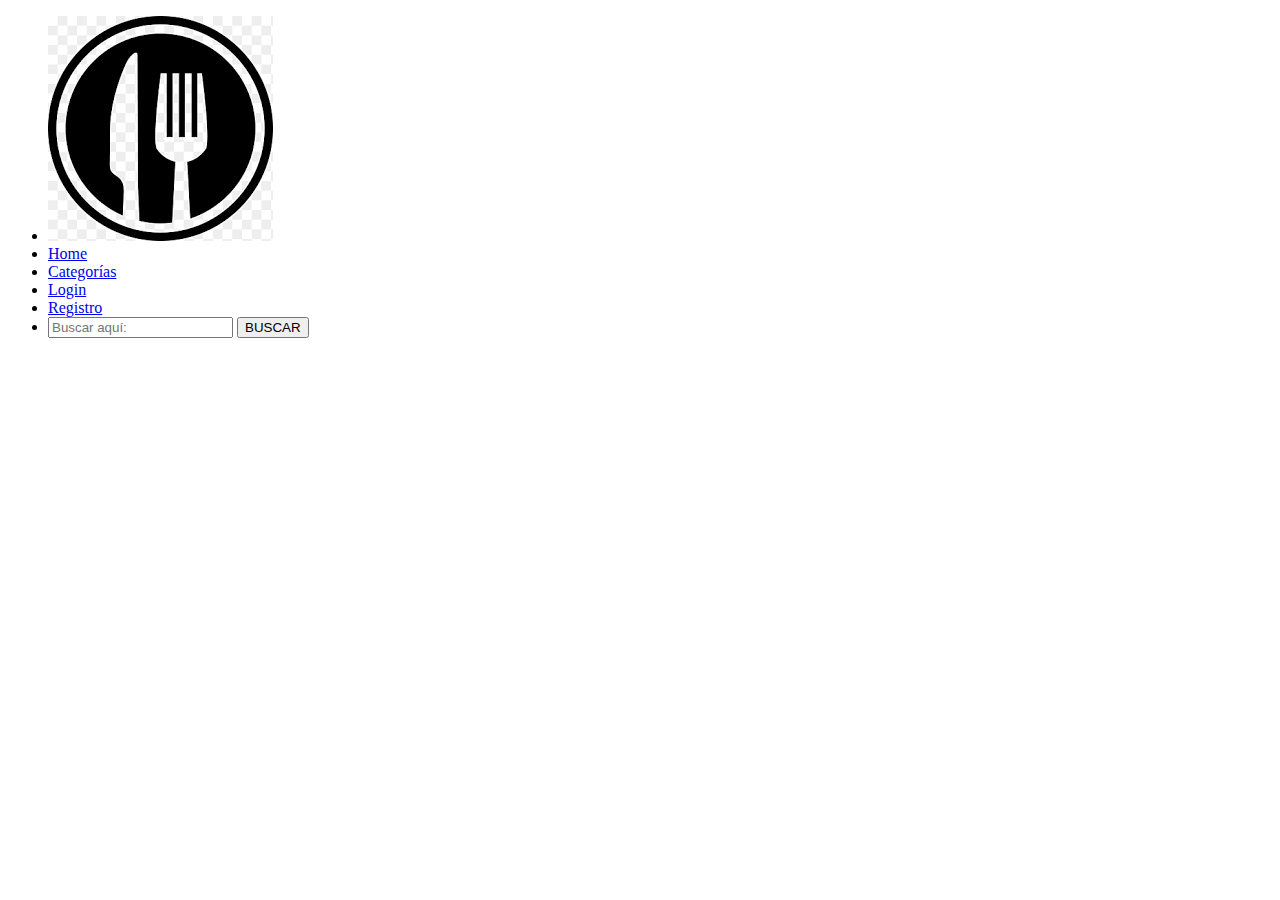
==== busqueda.html @ b0363a05 "Armado buscador js y html" ====
<!DOCTYPE html>
<html lang="en">
<head>
    <meta charset="UTF-8">
    <meta name="viewport" content="width=device-width, initial-scale=1.0">
    <title>buscador</title>
</head>
<body>
    <header>
        <div id="contenedor_nav">
            
            <nav class="navbar">
                <ul>
                    <li><img src="./img/download.png" alt="" class="logo"></li>
                    <li><a href="./index.html">Home</a></li>
                    <li><a href="#">Categorías</a></li>
                    <li><a href="./login.html">Login</a></li>
                    <li><a href="./register.html">Registro</a></li>
                    <li><form action="./busqueda.html" method="get">
                        <input type="text" name="buscador" placeholder="Buscar aquí: ">
                        <button type="submit" class="boton">BUSCAR</button>
                    </form></li>
                  
                 </ul>
            </nav>
        </div>
    </header>
    <main>
        <section 
        class="buscador_comidas">
        </section>
    </main>
    <script src="./js/buscador.js"></script>
</body>
</html>
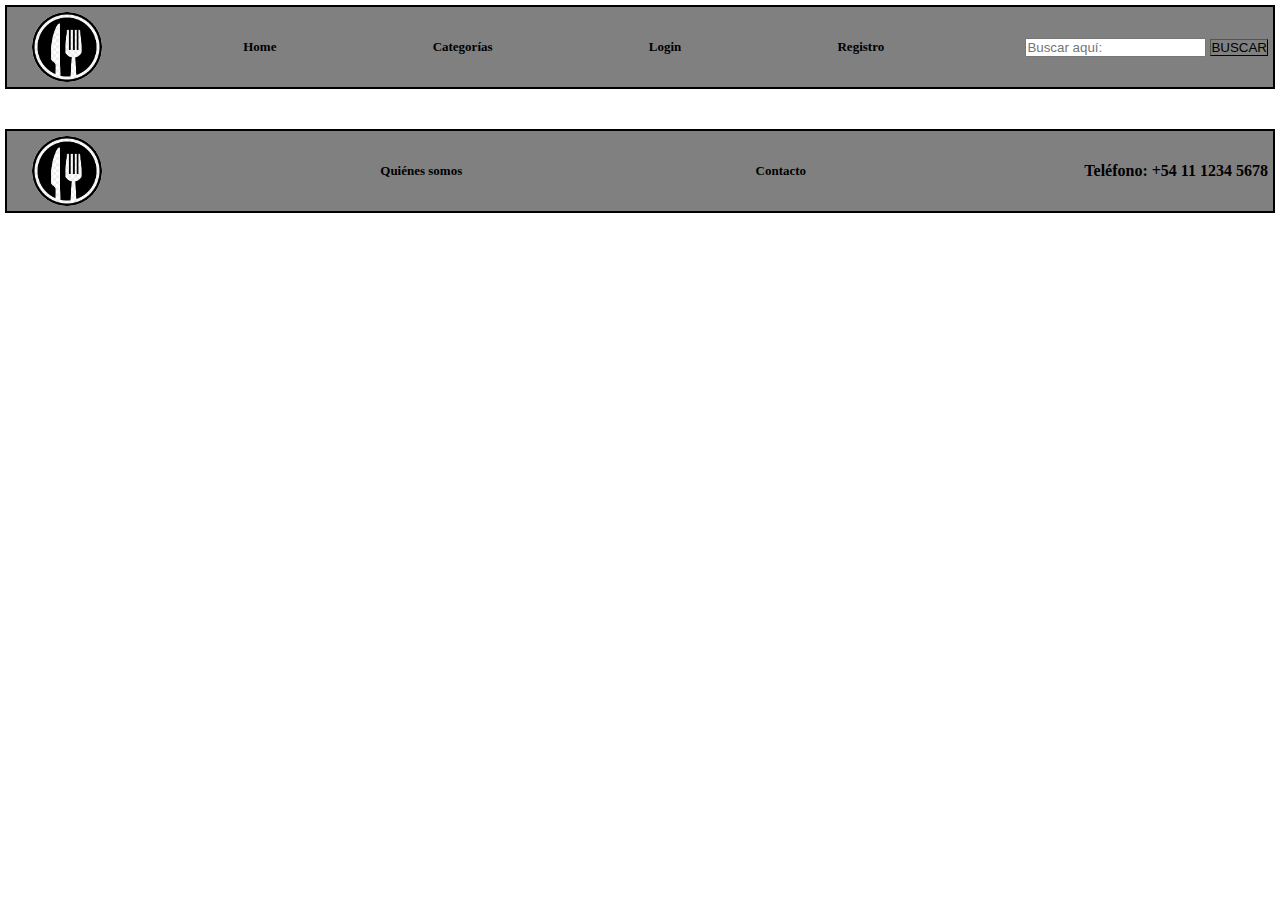
==== commit bcb8806d: "Estilos de index y buscador" ====
--- a/busqueda.html
+++ b/busqueda.html
@@ -4,6 +4,7 @@
     <meta charset="UTF-8">
     <meta name="viewport" content="width=device-width, initial-scale=1.0">
     <title>buscador</title>
+    <link rel="stylesheet" href="./css/styles.css">
 </head>
 <body>
     <header>
@@ -27,9 +28,21 @@
     </header>
     <main>
         <section 
-        class="buscador_comidas">
+        class= "buscador_comidas lista_recetas">
         </section>
     </main>
+    <footer>
+        <div id="contenedor_footer">
+            <nav class="footer_navbar">
+                <ul>
+                    <li><img src="./img/download.png" alt="Logo" class="logo"></li>
+                    <li><a href="#">Quiénes somos</a></li>
+                    <li><a href="#">Contacto</a></li>
+                    <li><span>Teléfono: +54 11 1234 5678</span></li>
+                </ul>
+            </nav>
+        </div>
+    </footer>
     <script src="./js/buscador.js"></script>
 </body>
 </html>--- a/css/styles.css
+++ b/css/styles.css
@@ -0,0 +1,150 @@
+* {
+    box-sizing: border-box;
+    margin: 0;
+    padding: 0;
+    text-decoration: none;
+}
+
+#contenedor_nav, #contenedor_footer {
+    border: 2px solid black;
+    margin: 5px;
+    padding: 5px;
+    background-color: gray;
+}
+
+.logo {
+    width: 70px;
+    height: 70px;
+    border-radius: 50%;
+}
+
+.navbar, .footer_navbar {
+    display: flex;
+    justify-content: space-between;
+}
+
+.navbar ul, .footer_navbar ul {
+    display: flex;
+    list-style-type: none;
+    justify-content: space-between;
+    width: 100%;
+    background-color: gray;
+}
+
+.navbar ul li, .footer_navbar ul li {
+    display: flex;
+    align-items: center;
+    font-weight: bold;
+    margin-left: 20px;
+    color: black;
+}
+
+.navbar ul li a, .footer_navbar ul li a {
+    font-size: 13px;
+    padding: 15px;
+    color: black;
+}
+
+.boton {
+    background-color: gray;
+    border-width: 1px;
+}
+
+.body {
+    margin: 0;
+    padding: 0;
+    background-color: grey;
+    display: flex;
+    justify-content: center;
+    align-items: center;
+    font-family: Arial, sans-serif;
+    flex-wrap: wrap;
+    flex-direction: column;
+}
+
+.container {
+    display: flex;
+    justify-content: space-around;
+    background-color: white;
+    padding: 30px;
+    border-radius: 10px;
+    max-width: 500px;
+    width: 100%;
+    flex-direction: column;
+}
+
+.regis {
+    text-align: center;
+    color: black;
+    font-size: 24px;
+    margin-bottom: 20px;
+}
+
+.form-group, .consultas {
+    margin-bottom: 20px;
+}
+
+.preguntar {
+    width: 100%;
+    padding: 10px;
+}
+
+.invalid-feedback {
+    color: red;
+    font-size: 14px;
+    margin-top: 5px;
+}
+
+.btn-btn-success {
+    width: 100%;
+    padding: 12px;
+    background-color: black;
+    color: white;
+    border-radius: 5px;
+    font-size: 16px;
+}
+
+.lista_recetas {
+    display: flex;
+    flex-wrap: wrap;
+    justify-content: center;
+    margin: 20px;
+}
+
+.lista_recetas article {
+    border-radius: 10px;
+    max-width: 300px;
+    width: 100%;
+    padding: 15px;
+    text-align: center;
+}
+
+.lista_recetas img {
+    width: 100%;
+    border-radius: 8px;
+    margin-bottom: 10px;
+}
+
+.lista_recetas h2 {
+    font-size: 18px;
+    margin-bottom: 10px;
+}
+
+.lista_recetas p {
+    font-size: 14px;
+    margin-bottom: 15px;
+}
+
+.lista_recetas a {
+    display: inline-block;
+    padding: 10px 20px;
+    background-color: green;
+    color: white;
+    border-radius: 5px;
+    font-size: 14px;
+}
+
+#cargar-mas {
+    display: block;
+    margin: 20px auto;
+}
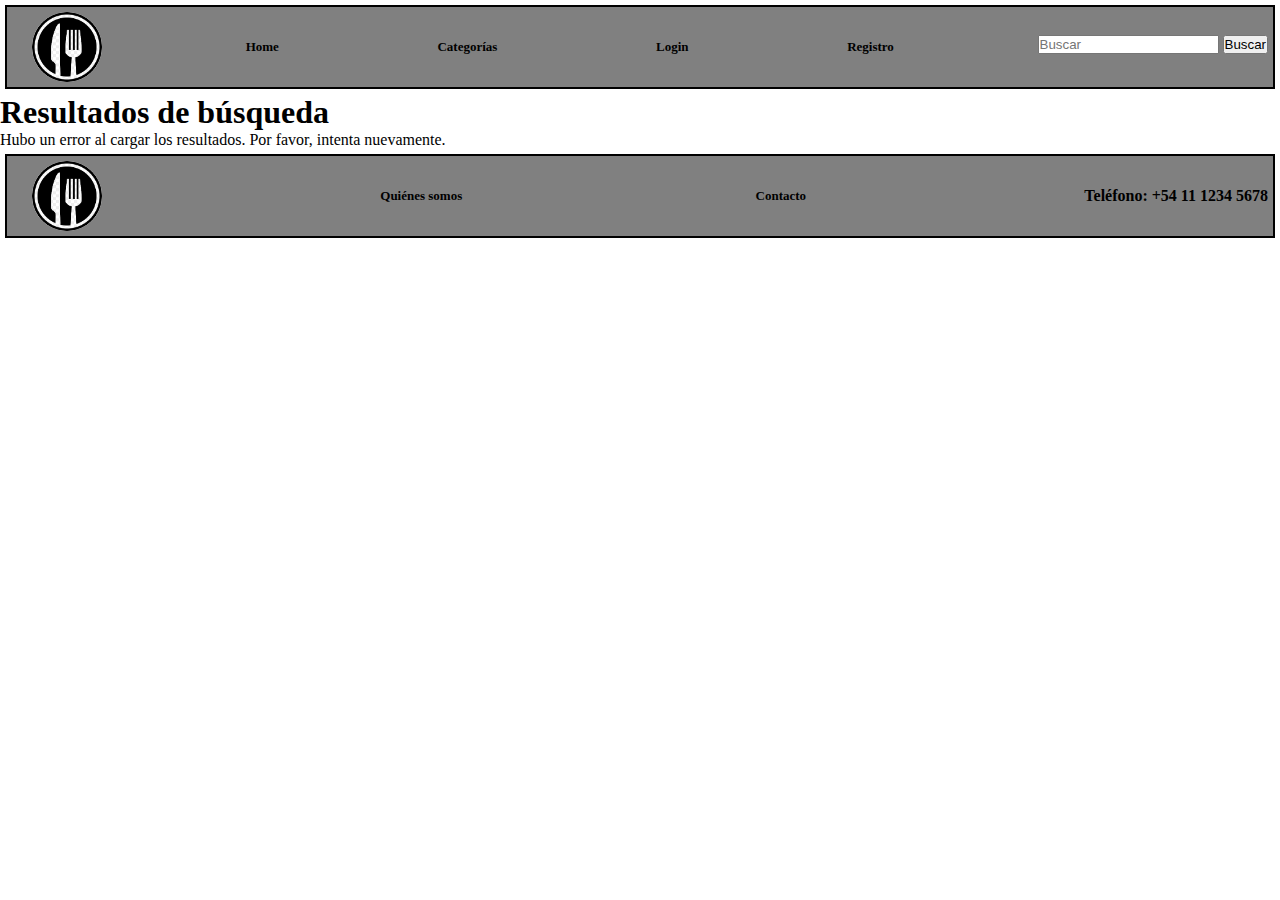
==== commit efecd60a: "Termine el trabajo" ====
--- a/busqueda.html
+++ b/busqueda.html
@@ -4,7 +4,7 @@
     <meta charset="UTF-8">
     <meta name="viewport" content="width=device-width, initial-scale=1.0">
     <title>buscador</title>
-    <link rel="stylesheet" href="./css/styles.css">
+    <link rel="stylesheet" href="css/styles.css">
 </head>
 <body>
     <header>
@@ -17,19 +17,27 @@
                     <li><a href="#">Categorías</a></li>
                     <li><a href="./login.html">Login</a></li>
                     <li><a href="./register.html">Registro</a></li>
-                    <li><form action="./busqueda.html" method="get">
-                        <input type="text" name="buscador" placeholder="Buscar aquí: ">
-                        <button type="submit" class="boton">BUSCAR</button>
-                    </form></li>
+                    <li> <section class="search-container">
+
+                        <form class="buscador" action="./busqueda.html" method="get">
+                            <input class="b" type="text" name="q" placeholder="Buscar">
+                            <button class="btn" type="submit">Buscar</button>
+                            <div class="invalid-feedback"></div>
+                        </form>
+                
+                    </section>
+        </li>
                   
                  </ul>
             </nav>
         </div>
     </header>
     <main>
-        <section 
-        class= "buscador_comidas lista_recetas">
-        </section>
+        <h1 class="tituloResult">Resultados de búsqueda</h1>
+        <p id="search-term"></p> 
+
+        <div class="result-title"></div>
+        <section class="result" id="results-container"></section> 
     </main>
     <footer>
         <div id="contenedor_footer">
--- a/css/styles.css
+++ b/css/styles.css
@@ -1,4 +1,6 @@
-* {
+
+
+ * {
     box-sizing: border-box;
     margin: 0;
     padding: 0;
@@ -45,10 +47,7 @@
     color: black;
 }
 
-.boton {
-    background-color: gray;
-    border-width: 1px;
-}
+
 
 .body {
     margin: 0;
@@ -148,3 +147,235 @@
     display: block;
     margin: 20px auto;
 }
+
+
+.boton {
+    background-color: green;
+    color: white;
+    border: none;
+    padding: 8px 15px;
+    border-radius: 5px;
+    font-size: 14px;
+}
+
+.boton:hover {
+    background-color: green;
+}
+
+
+.recetas_categorias {
+    max-width: 900px;
+    margin: 20px auto;
+    padding: 20px;
+    display: flex;
+    flex-wrap: wrap;
+    justify-content: space-around;
+    gap: 20px;
+}
+
+
+.categorias-item {
+    background-color: white;
+    border-radius: 8px;
+    padding: 15px;
+    text-align: center;
+}
+
+
+
+.categorias-item a {
+    text-decoration: none;
+    color: green;
+    font-size: 18px;
+    display: block;
+    margin: 10px ;
+}
+
+.categorias-item a:hover {
+    color: green;
+}
+
+
+.nombre_categorias {
+    text-align: center;
+    font-size: 24px;
+    margin: 20px 0;
+    color: black;
+}
+
+
+
+
+#detalle-receta {
+    max-width: 800px;
+    margin: 30px auto;
+    padding: 20px;
+    background-color: white;
+    border: 1px solid grey;
+    border-radius: 8px;
+    box-shadow: 0 2px 8px rgba(0, 0, 0, 0.1);
+}
+
+
+.nombre_receta {
+    font-size: 24px;
+    color: green;
+    margin-bottom: 20px;
+    text-align: center;
+
+}
+
+.foto_receta {
+    max-width: 60%;
+    max-height: 400px;
+    height: auto;
+    border-radius: 8px;
+    margin-bottom: 20px;
+    display: block;
+    margin-left: auto;
+    margin-right: auto;
+}
+
+
+.instrucciones_receta {
+    m
+    font-size: 16px;
+    text-align: justify;
+    margin: 20px 0px;
+    color: black;
+}
+
+
+.tiempo_coccion {
+    font-size: 16px;
+    color: black;
+    margin-bottom: 20px 0px;
+    text-align: justify;
+
+}
+
+
+.lista_categorias {
+    display: flex;
+    flex-wrap: wrap;
+    justify-content: center;
+    gap: 15px;
+    margin: 20px;
+    padding: 0;
+}
+
+
+.lista_categorias article {
+    width: 280px;
+    border: 1px solid grey;
+    border-radius: 5px;
+    padding: 10px;
+    background-color: white;
+    text-align: center;
+}
+
+
+.lista_categorias img {
+    width: 100%;
+    height: auto;
+    border-radius: 5px;
+    margin-bottom: 10px;
+}
+
+
+.lista_categorias h3 {
+    font-size: 18px;
+    color: black;
+    margin-bottom: 5px;
+}
+
+
+.lista_categorias p {
+    font-size: 14px;
+    color: black;
+    margin-bottom: 10px;
+}
+
+
+.lista_categorias a {
+    display: inline-block;
+    padding: 10px 15px;
+    background-color: green;
+    color: white;
+    font-size: 14px;
+    border-radius: 5px;
+    text-decoration: none;
+    text-align: center;
+}
+
+.lista_categorias a:hover {
+    background-color: green
+    ;
+}
+
+
+.titulo_categorias {
+    text-align: center;
+    font-size: 24px;
+    margin: 20px 0;
+    color: black;
+}
+
+/* Estilo para la lista de categorías */
+.lista_categorias {
+    display: flex;
+    flex-wrap: wrap;
+    justify-content: center;
+    margin: 20px;
+    padding: 0;
+}
+
+
+.lista_categorias article {
+    width: 280px;
+    border: 1px solid grey;
+    border-radius: 5px;
+    padding: 10px;
+    background-color: white;
+    margin: 10px; /* Espaciado entre artículos */
+    text-align: center;
+}
+
+.lista_categorias img {
+    width: 100%;
+    height: auto;
+    border-radius: 5px;
+    margin-bottom: 10px;
+}
+
+.lista_categorias h3 {
+    font-size: 18px;
+    color: black;
+    margin-bottom: 5px;
+}
+
+.lista_categorias p {
+    font-size: 14px;
+    color: black;
+    margin-bottom: 10px;
+}
+
+.lista_categorias a {
+    display: inline-block;
+    padding: 8px 10px;
+    background-color: green;
+    color: white;
+    font-size: 14px;
+    border-radius: 3px;
+    text-decoration: none;
+}
+
+.lista_categorias a:hover {
+    background-color: green;
+}
+
+.invalido {
+    color: red;
+    font-size: 14px;
+    margin-top: 10px;
+}
